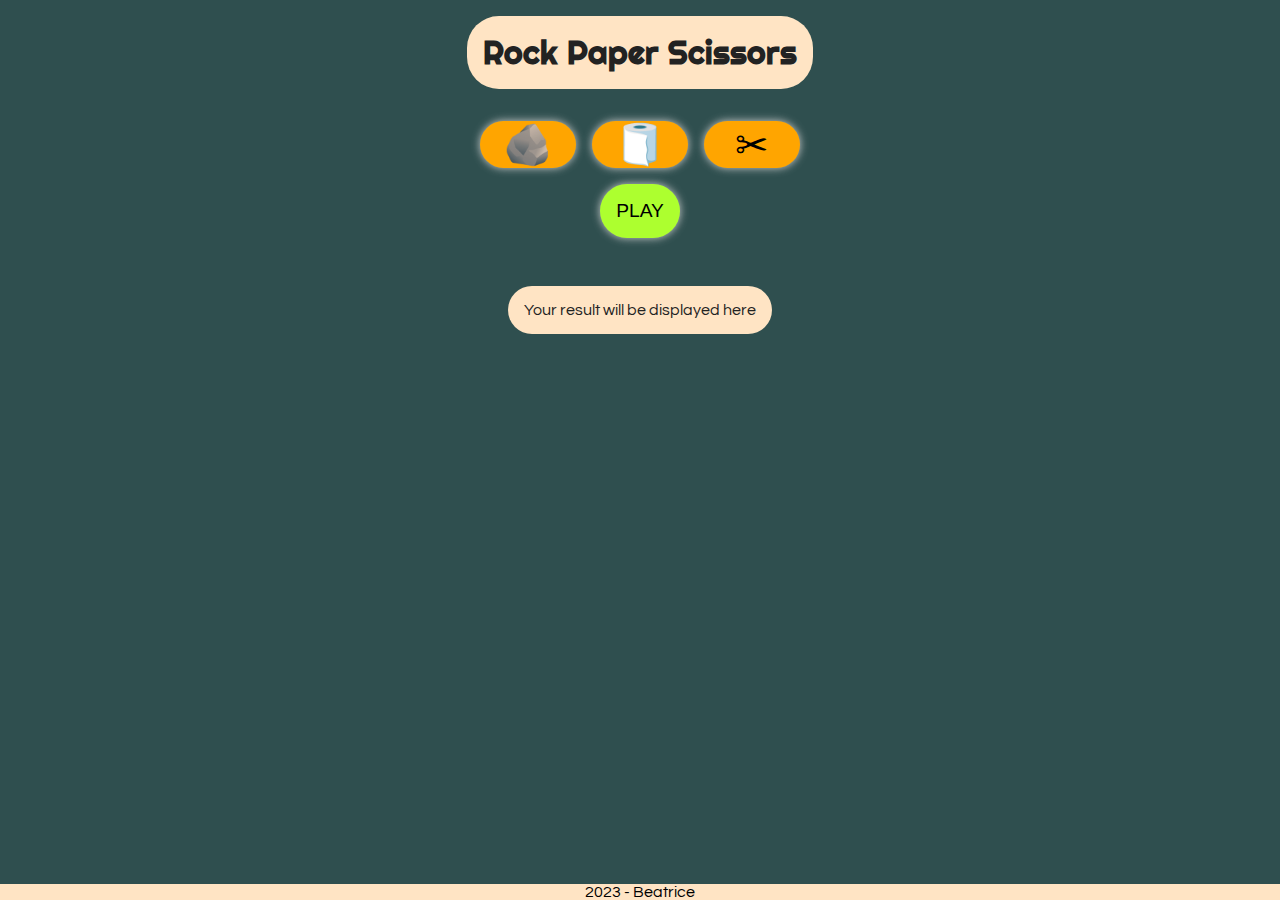
==== 1.Rock-paper-scissors/index.html @ 229b7d3a "Display user and computer choice - gif" ====
<!DOCTYPE html>
<html lang="en">

<head>
    <meta charset="UTF-8">
    <meta http-equiv="X-UA-Compatible" content="IE=edge">
    <meta name="viewport" content="width=device-width, initial-scale=1.0">
    <title>Rock Paper Scissors</title>
    <link rel="stylesheet" type="text/css" href="./style.css">
    <script defer src="./script.js"></script>
</head>

<body>
    <header>
        <h1>Rock Paper Scissors</h1>
    </header>
    <main>
        <div class="scoreBox">

        </div>
        <div class='gameBox'>
            <div class="userButtonsBox"></div>
            <button id='play'>PLAY</button>
        </div>
        <div class="resultBox">
            <div class="choiceDisplayBox">
                <figure>
                    <figcaption id="userChoiceCaption"></figcaption>
                    <img id="userChoiceImg">
                </figure>
                <figure>
                    <figcaption id="computerChoiceCaption"></figcaption>
                    <img id="computerChoiceImg">
                </figure>
            </div>
            <p class="resultMessage">Your result will be displayed here</p>
        </div>
    </main>
    <footer>
        <p>2023 - Beatrice</p>
    </footer>
</body>

</html>
---- 1.Rock-paper-scissors/style.css ----
@import url('https://fonts.googleapis.com/css2?family=Questrial&family=Righteous&display=swap');

* {
    box-sizing: border-box;
    margin: 0;
    padding: 0;
}
body {
    display: flex;
    flex-direction: column;
    gap: 1rem;
    height: 100vh;
    width: 100vw;
    background-color: darkslategray;
    background-size: cover;
    background-repeat: repeat;
    align-items: center;
    justify-content: center;
    font-family: 'Questrial', sans-serif;
    text-align: center;
}
header {
    margin-top: 1rem;
    padding: 1rem;
    background-color: bisque;
    border-radius: 2rem;
    color: #222;
    font-family: 'Righteous', cursive;
}

main {
    display: flex;
    flex-direction: column;
    gap: 1rem;
    align-items: center;
    justify-content: center;
}

.gamebox {
    display: flex;
    flex-direction: row;
    gap: 1rem;
    width: auto;
    height: auto;
}

button {
    width: 6rem;
    cursor: pointer;
    font-size: 2.5rem;
    border: none;
    border-radius: 2rem;
    box-shadow: 0 0 8px rgb(207, 207, 207);
}

.userButtonsBox {
    display: flex;
    gap: 1rem;
}
.userButton {
    background-color: orange;
}

.userButton:focus {
    outline: .2rem solid yellow;
}

#play {    
    width: auto;
    padding: 1rem;
    margin-top: 1rem;
    background-color: greenyellow;
    font-size: 1.2rem;
}

.choiceDisplayBox {
    display: flex;
    flex-direction: row;
    flex-wrap: wrap;
    align-items: center;
    justify-content: center;
    width: 100%;
}

.userChoiceImg {
    object-fit: contain;
    width: auto;
}
figcaption {
    color: whitesmoke;
    font-size: medium;
    margin: .5rem;
}

.resultBox {
    display: flex;
    flex-direction: column;
    align-items: center;
    justify-content: center;
    gap: .5rem;
}

.resultMessage {
    width: fit-content;
    padding: 1rem;
    background-color: bisque;
    border-radius: 2rem;
    color: #222;
}

.win {
    background-color: green;
    color: bisque;
}

.lose {
    background-color: red;
    color: bisque;
}

.draw {
    background-color: blueviolet;
    color: bisque;
}

footer {
    margin-top: auto;
    width: 100%;
    background-color: bisque;
}
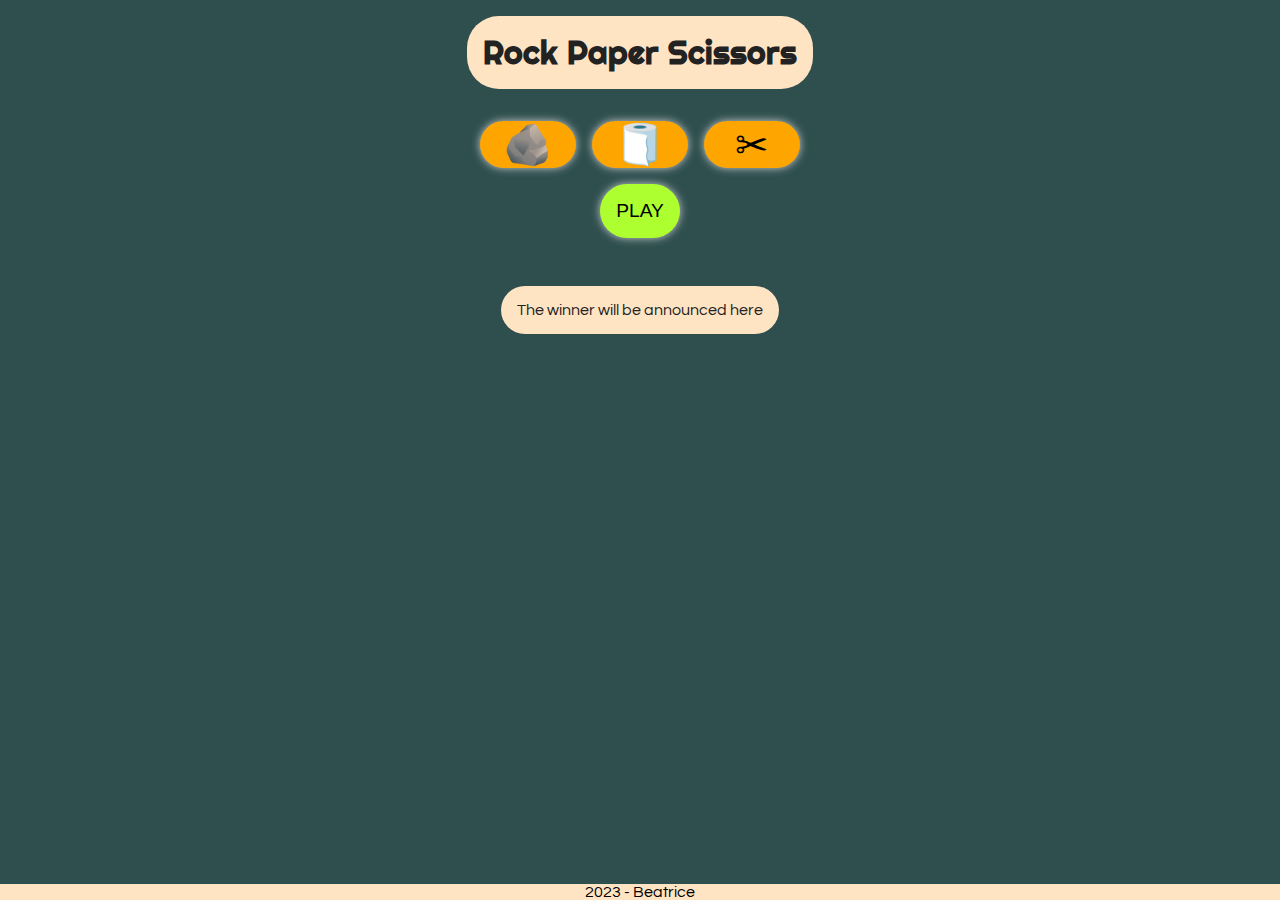
==== commit e54fe9c2: "Fix display computer choice" ====
--- a/1.Rock-paper-scissors/index.html
+++ b/1.Rock-paper-scissors/index.html
@@ -33,7 +33,7 @@
                     <img id="computerChoiceImg">
                 </figure>
             </div>
-            <p class="resultMessage">Your result will be displayed here</p>
+            <p class="resultMessage">The winner will be announced here</p>
         </div>
     </main>
     <footer>
--- a/1.Rock-paper-scissors/style.css
+++ b/1.Rock-paper-scissors/style.css
@@ -77,15 +77,12 @@
     display: flex;
     flex-direction: row;
     flex-wrap: wrap;
+    gap: .5rem;
     align-items: center;
     justify-content: center;
     width: 100%;
 }
 
-.userChoiceImg {
-    object-fit: contain;
-    width: auto;
-}
 figcaption {
     color: whitesmoke;
     font-size: medium;
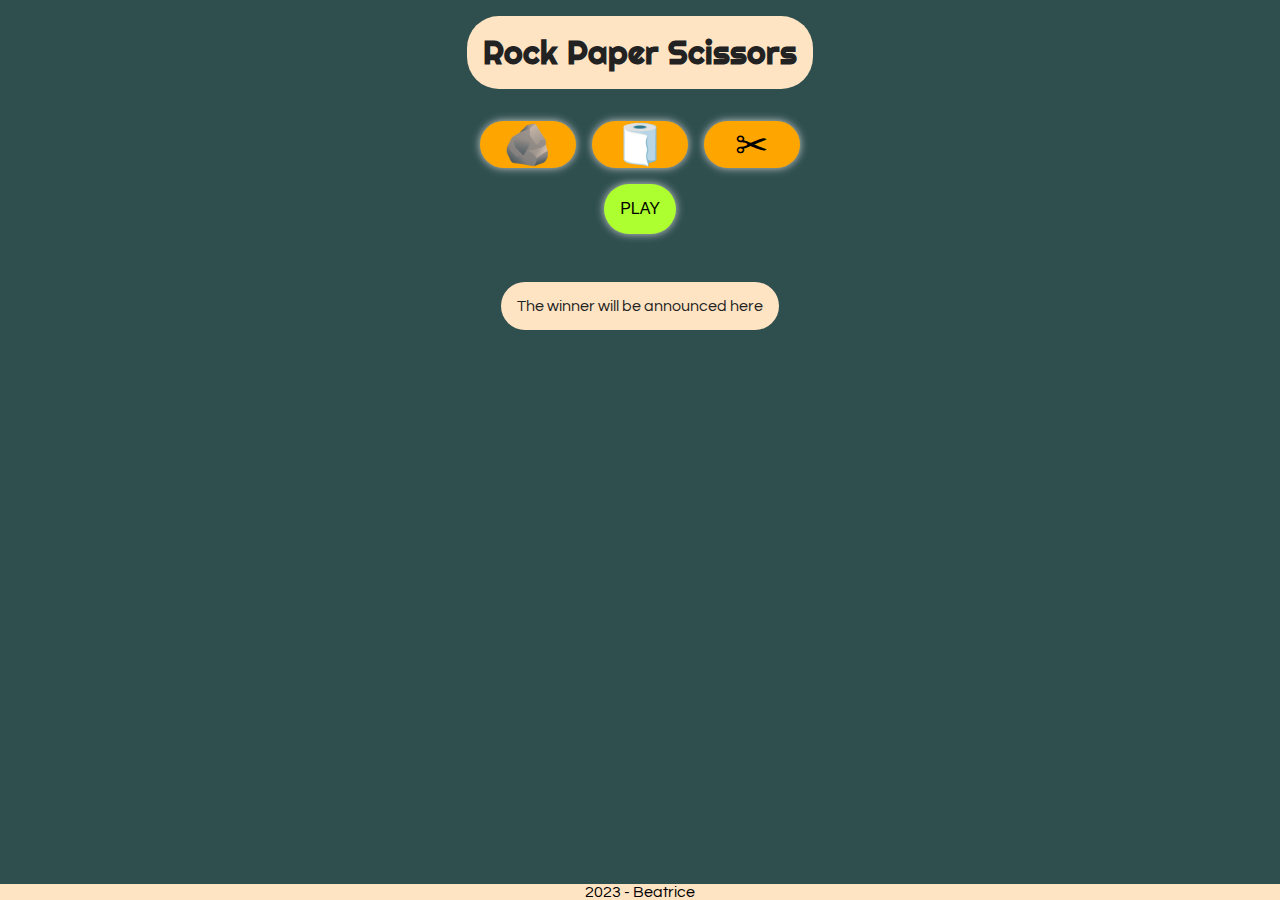
==== commit 2f8a2e29: "Fix play again" ====
--- a/1.Rock-paper-scissors/index.html
+++ b/1.Rock-paper-scissors/index.html
@@ -20,7 +20,9 @@
         </div>
         <div class='gameBox'>
             <div class="userButtonsBox"></div>
-            <button id='play'>PLAY</button>
+            <div class="gameButtonsBox">
+                <button id='play'>PLAY</button>
+            </div>
         </div>
         <div class="resultBox">
             <div class="choiceDisplayBox">
--- a/1.Rock-paper-scissors/style.css
+++ b/1.Rock-paper-scissors/style.css
@@ -65,12 +65,20 @@
     outline: .2rem solid yellow;
 }
 
-#play {    
-    width: auto;
+.gameButtonsBox {
+    display: flex;
+    flex-direction: row;
+    align-items: center;
+    justify-content: center;
+    gap: 1rem;
+}
+
+#play, #playAgain {    
+    width: max-content;
     padding: 1rem;
     margin-top: 1rem;
     background-color: greenyellow;
-    font-size: 1.2rem;
+    font-size: 1rem;
 }
 
 .choiceDisplayBox {
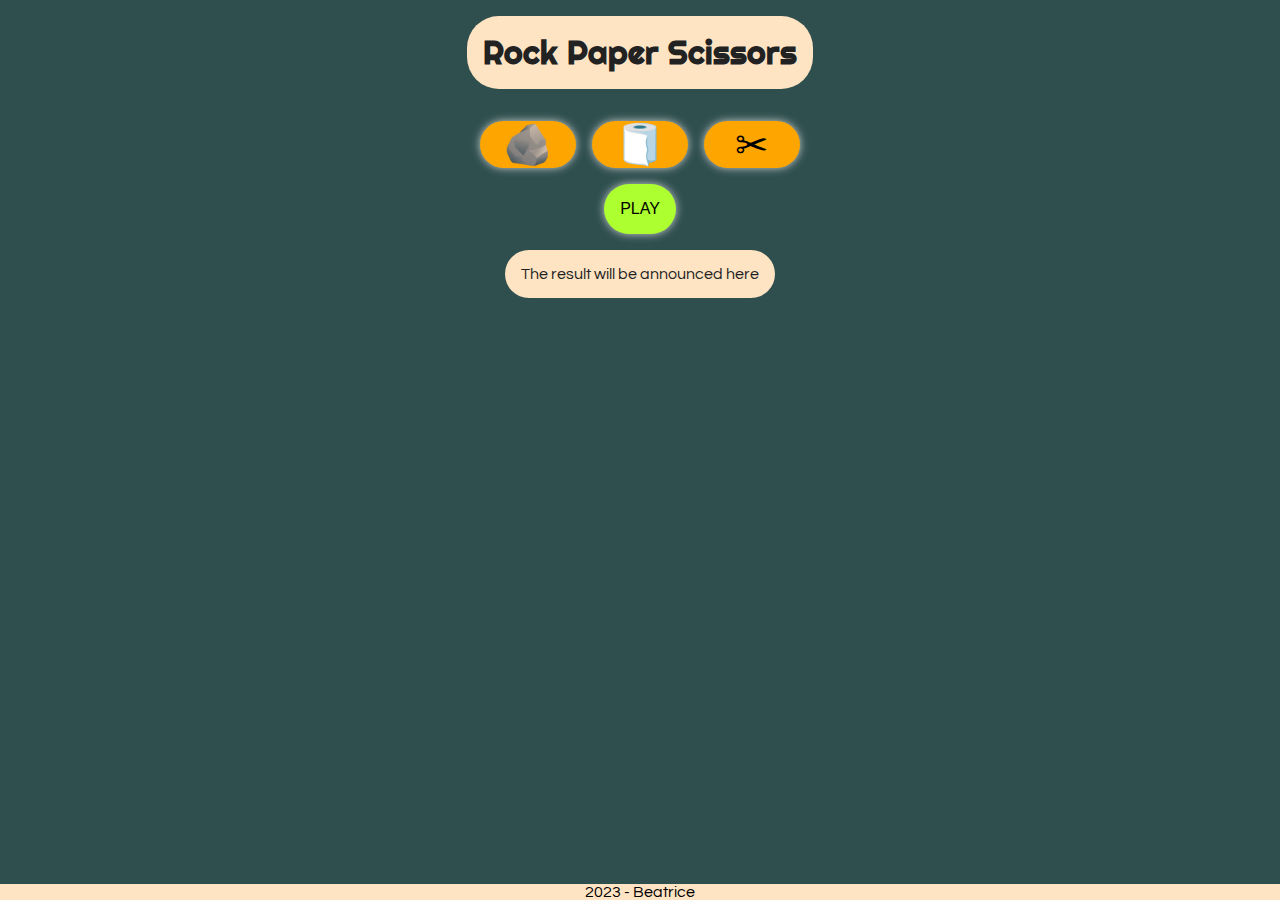
==== commit 7cef0e63: "Fix play again + displaying user and computer choice" ====
--- a/1.Rock-paper-scissors/index.html
+++ b/1.Rock-paper-scissors/index.html
@@ -25,7 +25,7 @@
             </div>
         </div>
         <div class="resultBox">
-            <div class="choiceDisplayBox">
+            <div id="choiceDisplayBox">
                 <figure>
                     <figcaption id="userChoiceCaption"></figcaption>
                     <img id="userChoiceImg">
@@ -35,7 +35,7 @@
                     <img id="computerChoiceImg">
                 </figure>
             </div>
-            <p class="resultMessage">The winner will be announced here</p>
+            <p class="resultMessage"></p>
         </div>
     </main>
     <footer>
--- a/1.Rock-paper-scissors/style.css
+++ b/1.Rock-paper-scissors/style.css
@@ -81,8 +81,13 @@
     font-size: 1rem;
 }
 
-.choiceDisplayBox {
-    display: flex;
+#playAgain {
+    background-color: aquamarine;
+}
+
+#choiceDisplayBox {
+    display: none;
+    /* display: flex; */
     flex-direction: row;
     flex-wrap: wrap;
     gap: .5rem;
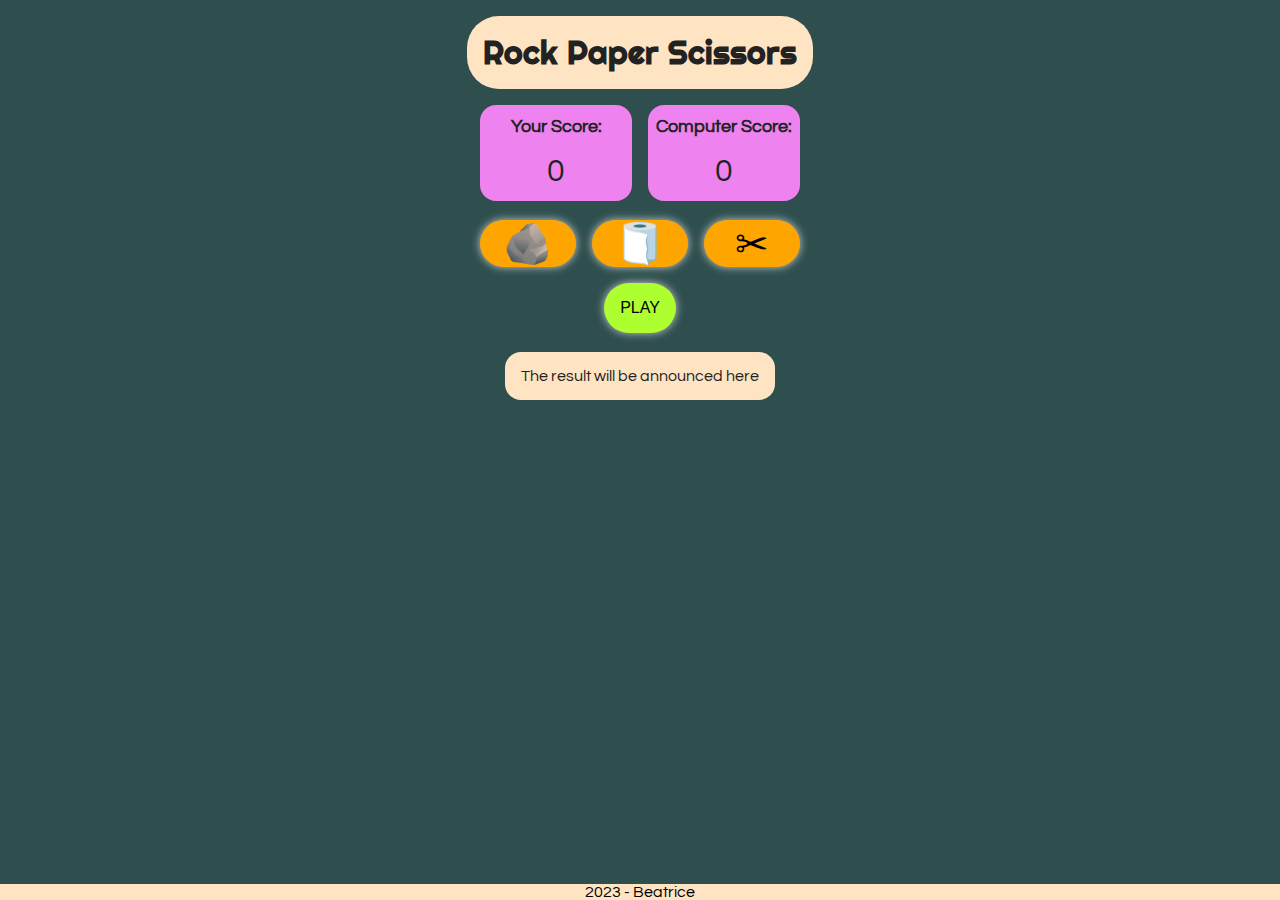
==== commit 62d57c23: "Add scorebox & fix styling" ====
--- a/1.Rock-paper-scissors/index.html
+++ b/1.Rock-paper-scissors/index.html
@@ -15,16 +15,24 @@
         <h1>Rock Paper Scissors</h1>
     </header>
     <main>
-        <div class="scoreBox">
-
-        </div>
-        <div class='gameBox'>
-            <div class="userButtonsBox"></div>
-            <div class="gameButtonsBox">
-                <button id='play'>PLAY</button>
+        <div id="scoreBox">
+            <div id="userScoreBox">
+                <h2>Your Score:</h2>
+                <p id="userScore">0</p>
+            </div>
+            <div id="computerScoreBox">
+                <h2>Computer Score:</h2>
+                <p id="computerScore">0</p>
             </div>
         </div>
-        <div class="resultBox">
+        <div id="gameBox">
+            <div id="userButtonsBox"></div>
+            <div id="gameButtonsBox">
+                <button id="play">PLAY</button>
+            </div>
+        </div>
+        <div id="resultBox">
+            <p id="resultMessage"></p>
             <div id="choiceDisplayBox">
                 <figure>
                     <figcaption id="userChoiceCaption"></figcaption>
@@ -35,7 +43,6 @@
                     <img id="computerChoiceImg">
                 </figure>
             </div>
-            <p class="resultMessage"></p>
         </div>
     </main>
     <footer>
--- a/1.Rock-paper-scissors/style.css
+++ b/1.Rock-paper-scissors/style.css
@@ -8,14 +8,13 @@
 body {
     display: flex;
     flex-direction: column;
+    align-items: center;
+    justify-content: center;
     gap: 1rem;
     height: 100vh;
-    width: 100vw;
     background-color: darkslategray;
     background-size: cover;
     background-repeat: repeat;
-    align-items: center;
-    justify-content: center;
     font-family: 'Questrial', sans-serif;
     text-align: center;
 }
@@ -31,14 +30,40 @@
 main {
     display: flex;
     flex-direction: column;
-    gap: 1rem;
+    gap: 1.2rem;
     align-items: center;
     justify-content: center;
 }
-
-.gamebox {
+#scoreBox {
     display: flex;
     flex-direction: row;
+    width: 100%;
+    gap: 1rem;
+}
+#userScoreBox, #computerScoreBox {
+    display: flex;
+    flex-direction: column;
+    align-items: center;
+    justify-content: center;
+    gap: 1.2rem;
+    height: 6rem;
+    width: 100%;
+    background-color: violet;
+    border-radius: 1rem;
+    color: #222;
+}
+
+h2 {
+    font-size: 1.1rem;
+}
+
+#userScore, #computerScore {
+    font-size: 2rem;
+}
+
+#gameBox {
+    display: flex;
+    flex-direction: column;
     gap: 1rem;
     width: auto;
     height: auto;
@@ -53,7 +78,7 @@
     box-shadow: 0 0 8px rgb(207, 207, 207);
 }
 
-.userButtonsBox {
+#userButtonsBox {
     display: flex;
     gap: 1rem;
 }
@@ -65,7 +90,7 @@
     outline: .2rem solid yellow;
 }
 
-.gameButtonsBox {
+#gameButtonsBox {
     display: flex;
     flex-direction: row;
     align-items: center;
@@ -76,7 +101,6 @@
 #play, #playAgain {    
     width: max-content;
     padding: 1rem;
-    margin-top: 1rem;
     background-color: greenyellow;
     font-size: 1rem;
 }
@@ -89,7 +113,6 @@
     display: none;
     /* display: flex; */
     flex-direction: row;
-    flex-wrap: wrap;
     gap: .5rem;
     align-items: center;
     justify-content: center;
@@ -102,7 +125,7 @@
     margin: .5rem;
 }
 
-.resultBox {
+#resultBox {
     display: flex;
     flex-direction: column;
     align-items: center;
@@ -110,11 +133,11 @@
     gap: .5rem;
 }
 
-.resultMessage {
+#resultMessage {
     width: fit-content;
     padding: 1rem;
     background-color: bisque;
-    border-radius: 2rem;
+    border-radius: 1rem;
     color: #222;
 }
 
@@ -129,7 +152,7 @@
 }
 
 .draw {
-    background-color: blueviolet;
+    background-color: violet;
     color: bisque;
 }
 
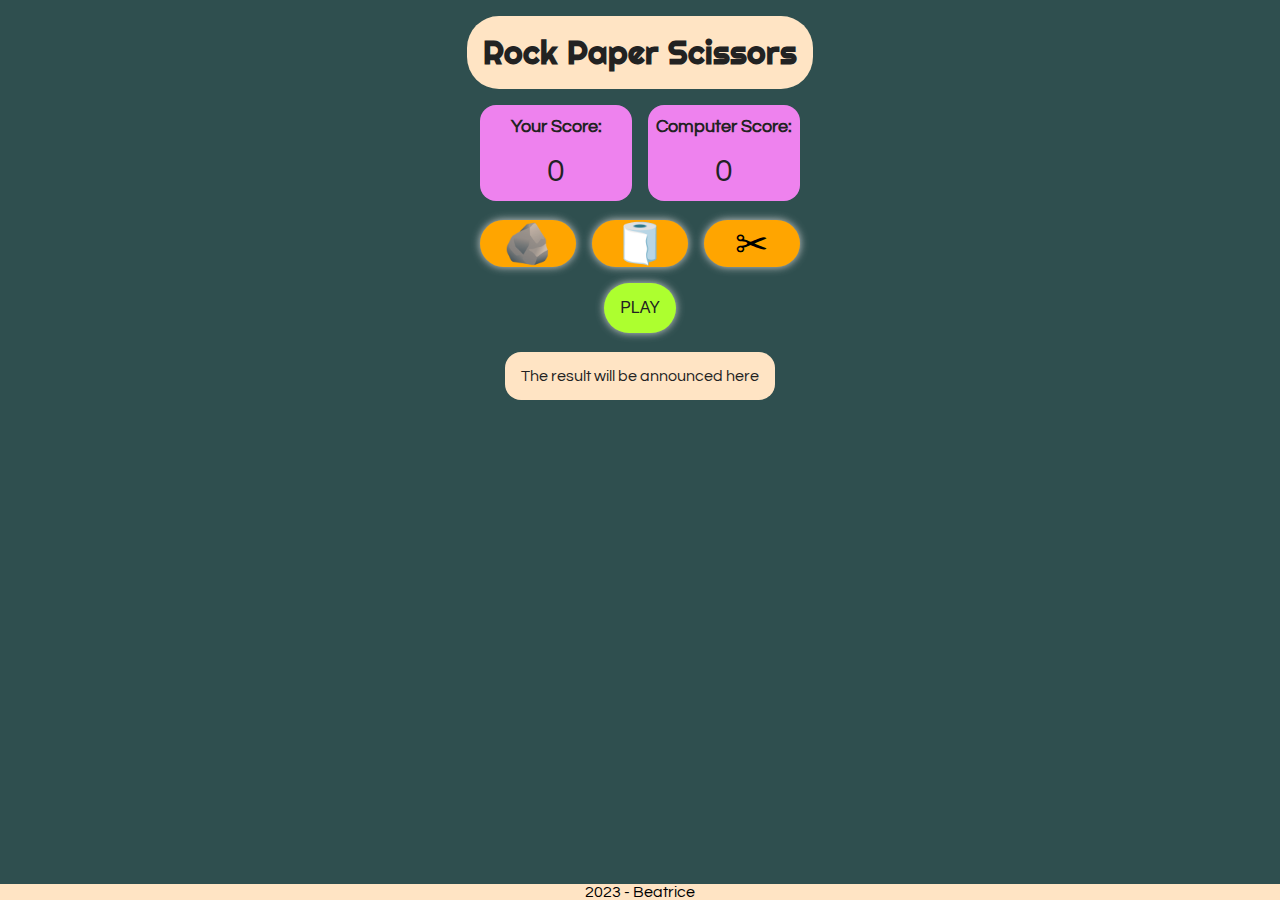
==== commit 35f3cec3: "Fix play/play again button" ====
--- a/1.Rock-paper-scissors/index.html
+++ b/1.Rock-paper-scissors/index.html
@@ -28,11 +28,11 @@
         <div id="gameBox">
             <div id="userButtonsBox"></div>
             <div id="gameButtonsBox">
-                <button id="play">PLAY</button>
+                <button id="play" class="playButton">PLAY</button>
             </div>
         </div>
         <div id="resultBox">
-            <p id="resultMessage"></p>
+            <p id="resultMessage" class="default"></p>
             <div id="choiceDisplayBox">
                 <figure>
                     <figcaption id="userChoiceCaption"></figcaption>
--- a/1.Rock-paper-scissors/style.css
+++ b/1.Rock-paper-scissors/style.css
@@ -98,15 +98,20 @@
     gap: 1rem;
 }
 
-#play, #playAgain {    
+#play {    
     width: max-content;
     padding: 1rem;
-    background-color: greenyellow;
     font-size: 1rem;
 }
 
-#playAgain {
-    background-color: aquamarine;
+.playButton {
+    background-color: greenyellow;
+    color: #222;
+}
+
+.playAgain {
+    background-color: #222;
+    color: greenyellow;
 }
 
 #choiceDisplayBox {
@@ -136,8 +141,11 @@
 #resultMessage {
     width: fit-content;
     padding: 1rem;
+    border-radius: 1rem;
+}
+
+.default {
     background-color: bisque;
-    border-radius: 1rem;
     color: #222;
 }
 
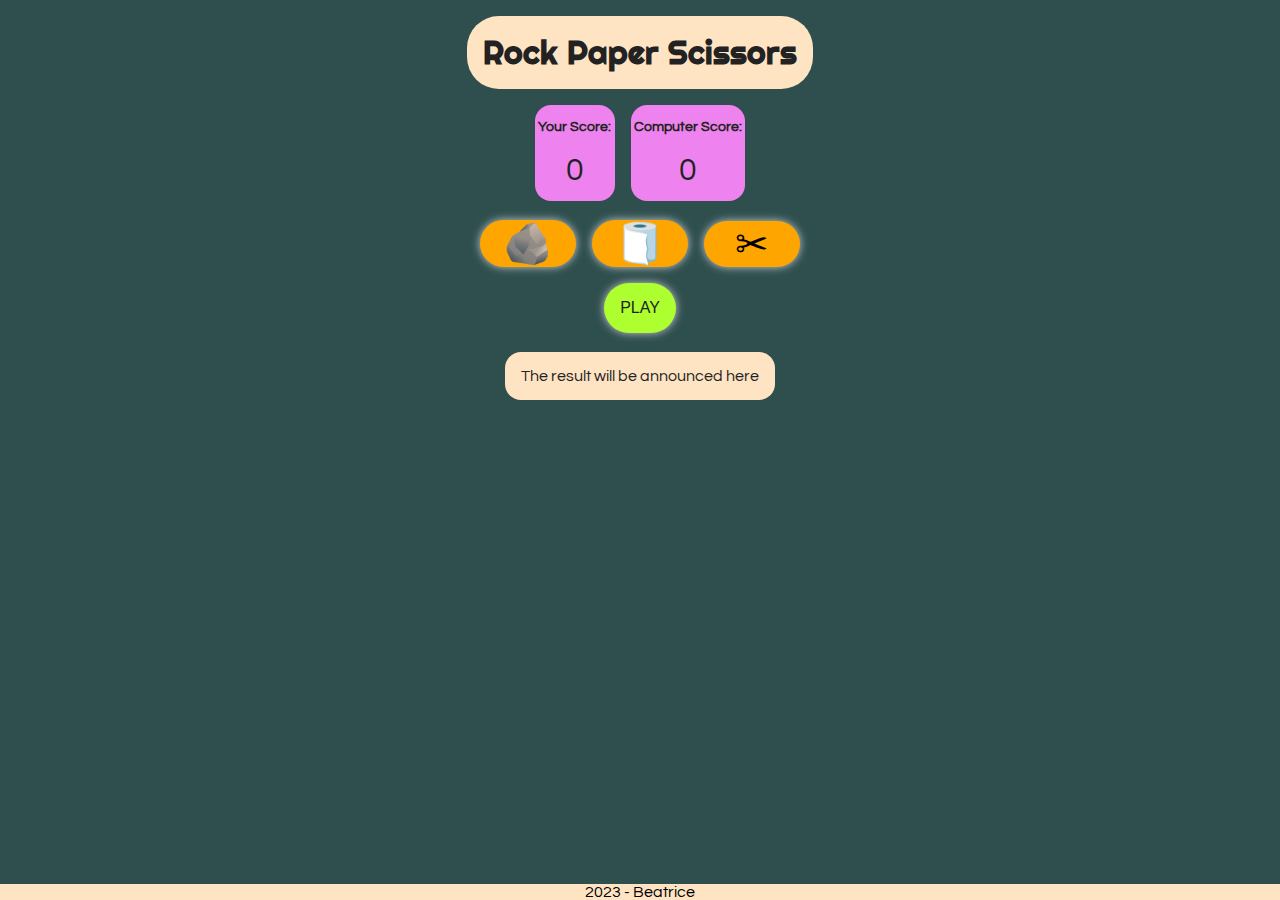
==== commit a969986f: "Add card deck" ====
--- a/1.Rock-paper-scissors/index.html
+++ b/1.Rock-paper-scissors/index.html
@@ -28,7 +28,8 @@
         <div id="gameBox">
             <div id="userButtonsBox"></div>
             <div id="gameButtonsBox">
-                <button id="play" class="playButton">PLAY</button>
+                <button id="playGame" class="playButton">PLAY</button>
+                <button id="playAgain" class="playButton">ONCE MORE?</button>
             </div>
         </div>
         <div id="resultBox">
--- a/1.Rock-paper-scissors/style.css
+++ b/1.Rock-paper-scissors/style.css
@@ -37,7 +37,6 @@
 #scoreBox {
     display: flex;
     flex-direction: row;
-    width: 100%;
     gap: 1rem;
 }
 #userScoreBox, #computerScoreBox {
@@ -47,14 +46,14 @@
     justify-content: center;
     gap: 1.2rem;
     height: 6rem;
-    width: 100%;
     background-color: violet;
     border-radius: 1rem;
     color: #222;
 }
 
 h2 {
-    font-size: 1.1rem;
+    font-size: .9rem;
+    padding: 0 .2rem;
 }
 
 #userScore, #computerScore {
@@ -65,8 +64,6 @@
     display: flex;
     flex-direction: column;
     gap: 1rem;
-    width: auto;
-    height: auto;
 }
 
 button {
@@ -80,6 +77,11 @@
 
 #userButtonsBox {
     display: flex;
+    flex-direction: row;
+    justify-content: center;
+    align-items: center;
+    flex-wrap: wrap;
+    width: auto;
     gap: 1rem;
 }
 .userButton {
@@ -98,30 +100,32 @@
     gap: 1rem;
 }
 
-#play {    
+.playButton {    
     width: max-content;
     padding: 1rem;
     font-size: 1rem;
 }
-
-.playButton {
+#playGame {
     background-color: greenyellow;
     color: #222;
 }
 
-.playAgain {
+#playAgain {
+    display: none;
+    width: max-content;
+    padding: 1rem;
+    font-size: 1rem;
     background-color: #222;
     color: greenyellow;
 }
 
 #choiceDisplayBox {
-    display: none;
-    /* display: flex; */
+    display: flex;
     flex-direction: row;
     gap: .5rem;
     align-items: center;
     justify-content: center;
-    width: 100%;
+    width: auto;
 }
 
 figcaption {
